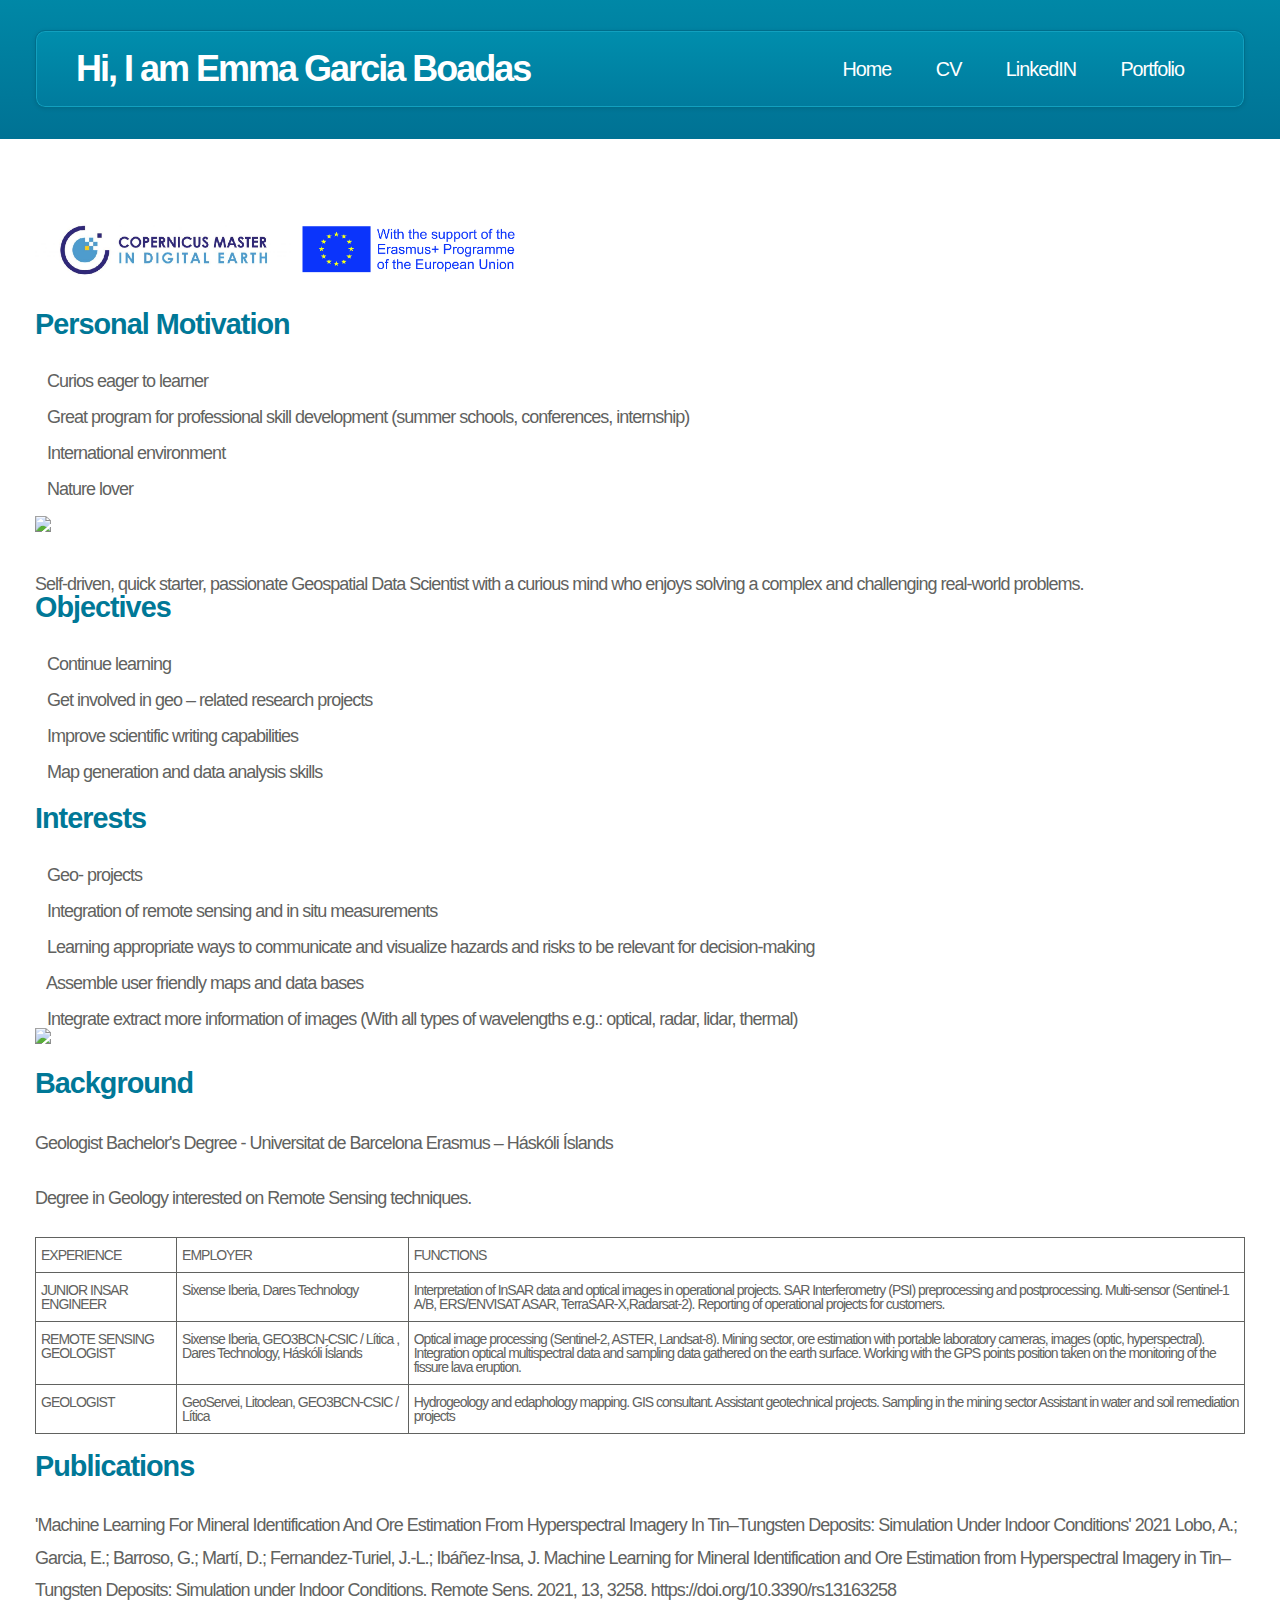
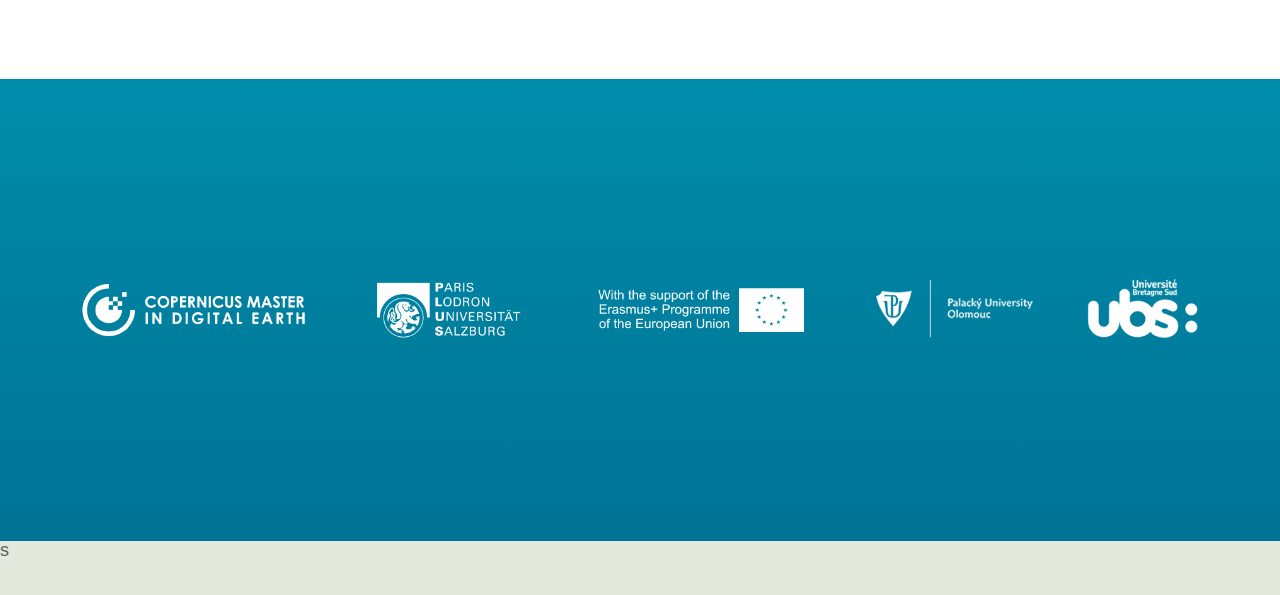
==== index.html @ 5c8aae6b "Added base site" ====
<!DOCTYPE HTML>
<!--
	Minimaxing by HTML5 UP
	html5up.net | @ajlkn
	Free for personal and commercial use under the CCA 3.0 license (html5up.net/license)
-->
<html>
	<head>
		<title>Emma Garcia</title>
		<meta charset="utf-8" />
		<meta name="viewport" content="width=device-width, initial-scale=1, user-scalable=no" />
		<link rel="stylesheet" href="assets/css/main.css" />
	</head>
	<body>
		<div id="page-wrapper">

			<!-- Header -->
				<div id="header-wrapper">
					<div class="container">
						<div class="row">
							<div class="col-12">

								<header id="header">
									<div><h1>Hi, I am   Emma Garcia Boadas</h1></div>
									<nav id="nav">
										<a href="index.html">Home</a>
										<a href="Emma.pdf">CV</a>
										<a href="https://www.linkedin.com/in/egboadas">LinkedIN</a>	
										<a href="CDEmaster.html">Portfolio</a>							
									</nav>
								</header>

							</div>
						</div>
					</div>
				</div>

			<!-- Main -->
				<div id="main">
					<div class="container">
						<div class="row main-row">
							<div class="col-12">
								<div><img src="./images/ErasmusCopernicusLogo.png" height="78"></div>
								<div></div>
								<section>
									<br>
									<h2>Personal Motivation</h2>
									<ul>
										<li>&nbsp;&nbsp; Curios eager to learner</li>
										<br>
										<li>&nbsp;&nbsp; Great program for professional skill development (summer schools, conferences, internship)</li>
										<br>
										<li>&nbsp;&nbsp; International environment</li>
										<br>
										<li>&nbsp;&nbsp; Nature lover</li>
										<br>
										<div><img style="max-width:100%" src="./images/emma.png"></div>
									</ul>


									<div>
										<h5 style="color:#fff">A 
											<span class="typing" style="font-weight: 300; color:#004d40"></span>
											<span class="typed-cursor">|</span>
										</h5>
										<!-- <h5 style="color:#00796b">A <span class="typing" style="font-weight: 300; color:#fff"></span></h5> -->
										<h5>Self-driven, quick starter, passionate Geospatial Data Scientist with a curious mind who enjoys solving a complex and challenging real-world problems.</h5>
									  </div>


									<div></div>
									<h2>Objectives</h2>
									<ul>
										<li>&nbsp;&nbsp; Continue learning </li>
										<br>
										<li>&nbsp;&nbsp; Get involved in geo – related research projects </li>
										<br>
										<li>&nbsp;&nbsp; Improve scientific writing capabilities </li>
										<br>
										<li>&nbsp;&nbsp; Map generation and data analysis skills </li>
									</ul>
									<div></div>
									<h2>Interests</h2>
									<ul>
										<li>&nbsp;&nbsp; Geo- projects </li>
										<br>
										<li>&nbsp;&nbsp; Integration of remote sensing and in situ measurements </li>
										<br>
										<li>&nbsp;&nbsp; Learning appropriate ways to communicate and visualize hazards and risks to be relevant for decision-making </li>
										<br>
										<li>&nbsp;&nbsp; Assemble user friendly maps and data bases </li>
										<br>
										<li>&nbsp;&nbsp; Integrate extract more information of images (With all types of wavelengths e.g.: optical, radar, lidar, thermal) </li>
										<div><img style="max-width:100%" src="./images/background.png"></div>										
									</ul>
									<div></div>
									<h2>Background</h2>
									<p>Geologist Bachelor's Degree - Universitat de Barcelona Erasmus – Háskóli Íslands</p>
									<p>Degree in Geology interested on Remote Sensing techniques.</p>
									<style type="text/css">
										.tg  {border-collapse:collapse;border-spacing:0;}
										.tg td{border-color:black;border-style:solid;border-width:1px;font-family:Arial, sans-serif;font-size:14px;
										  overflow:hidden;padding:10px 5px;word-break:normal;}
										.tg th{border-color:black;border-style:solid;border-width:1px;font-family:Arial, sans-serif;font-size:14px;
										  font-weight:normal;overflow:hidden;padding:10px 5px;word-break:normal;}
										.tg .tg-0pky{border-color:inherit;text-align:left;vertical-align:top}
										</style>
										<table class="tg">
										<thead>
										  <tr>
											<th class="tg-0pky">EXPERIENCE</th>
											<th class="tg-0pky">EMPLOYER </th>
											<th class="tg-0pky">FUNCTIONS </th>																		
										  </tr>
										</thead>
										<tbody>
										  <tr>
											<td class="tg-0pky">JUNIOR INSAR ENGINEER</td>
											<td class="tg-0pky">Sixense Iberia, Dares Technology</td>	
											<td class="tg-0pky">Interpretation of InSAR data and optical images in operational projects. SAR Interferometry (PSI) preprocessing and postprocessing. Multi-sensor (Sentinel-1 A/B, ERS/ENVISAT ASAR, TerraSAR-X,Radarsat-2).
												Reporting of operational projects for customers.</td>						
										  </tr>
										  <tr>
											<td class="tg-0pky">REMOTE SENSING GEOLOGIST</td>
											<td class="tg-0pky">Sixense Iberia, GEO3BCN-CSIC / Lítica , Dares Technology, Háskóli Íslands</td>
											<td class="tg-0pky"> Optical image processing (Sentinel-2, ASTER, Landsat-8).
												Mining sector, ore estimation with portable laboratory cameras, images (optic, hyperspectral).
												Integration optical multispectral data and sampling data gathered on the earth surface.
												Working with the GPS points position taken on the monitoring of the fissure lava eruption.</td>								
										  </tr>
										  <tr>
											<td class="tg-0pky">GEOLOGIST</td>
											<td class="tg-0pky">GeoServei, Litoclean, GEO3BCN-CSIC / Lítica</td>	
											<td class="tg-0pky"> Hydrogeology and edaphology mapping.
												GIS consultant.
												Assistant geotechnical projects.
												Sampling in the mining sector
												Assistant in water and soil remediation projects</td>										
										  </tr>
										</tbody>
										</table>
									<br>
									<h2>Publications</h2>
									<p>'Machine Learning For Mineral Identification And Ore Estimation From Hyperspectral Imagery In Tin–Tungsten Deposits: Simulation Under Indoor Conditions' 2021 Lobo, A.; Garcia, E.; Barroso, G.; Martí, D.; Fernandez-Turiel, J.-L.; Ibáñez-Insa, J. Machine Learning for Mineral Identification and Ore Estimation from Hyperspectral Imagery in Tin–Tungsten Deposits: Simulation under Indoor Conditions. Remote Sens. 2021, 13, 3258. https://doi.org/10.3390/rs13163258</p>
									</ul>
								</section>
							</div>
						</div>
					</div>
				</div>

			<!-- Footer -->
				<div id="footer-wrapper">
					<div class="container">
						<div>
							<img style="max-width:100%" src="./images/E LOGO.png" alt="" data-image-width="1929" data-image-height="469" data-href="https://www.plus.ac.at/" data-target="_blank">
						</div>
					</div>
				</div>

		</div>

		<!-- Scripts -->
			<script src="assets/js/jquery.min.js"></script>
			<script src="assets/js/browser.min.js"></script>
			<script src="assets/js/breakpoints.min.js"></script>
			<script src="assets/js/util.js"></script>
			<script src="assets/js/main.js"></script>
	</body>
</html>s
---- assets/css/main.css ----
@import url("https://fonts.googleapis.com/css?family=Ubuntu+Condensed");

/*
	Minimaxing by HTML5 UP
	html5up.net | @ajlkn
	Free for personal and commercial use under the CCA 3.0 license (html5up.net/license)
*/

html, body, div, span, applet, object,
iframe, h1, h2, h3, h4, h5, h6, p, blockquote,
pre, a, abbr, acronym, address, big, cite,
code, del, dfn, em, img, ins, kbd, q, s, samp,
small, strike, strong, sub, sup, tt, var, b,
u, i, center, dl, dt, dd, ol, ul, li, fieldset,
form, label, legend, table, caption, tbody,
tfoot, thead, tr, th, td, article, aside,
canvas, details, embed, figure, figcaption,
footer, header, hgroup, menu, nav, output, ruby,
section, summary, time, mark, audio, video {
	margin: 0;
	padding: 0;
	border: 0;
	font-size: 100%;
	font: inherit;
	vertical-align: baseline;}

article, aside, details, figcaption, figure,
footer, header, hgroup, menu, nav, section {
	display: block;}

body {
	line-height: 1;
}

ol, ul {
	list-style: none;
}

blockquote, q {
	quotes: none;
}

	blockquote:before, blockquote:after, q:before, q:after {
		content: '';
		content: none;
	}

table {
	border-collapse: collapse;
	border-spacing: 0;
}

body {
	-webkit-text-size-adjust: none;
}

mark {
	background-color: transparent;
	color: inherit;
}

input::-moz-focus-inner {
	border: 0;
	padding: 0;
}

input, select, textarea {
	-moz-appearance: none;
	-webkit-appearance: none;
	-ms-appearance: none;
	appearance: none;
}

/* Basic */

	html {
		box-sizing: border-box;
	}

	*, *:before, *:after {
		box-sizing: inherit;
	}

	@-ms-viewport {
		width: device-width;
	}

	body {
		font-size: 13.5pt;
		font-family: sans-serif;
		background-color: #e3e9dc;
		font-family: Arial,Helvetica Neue,Helvetica,sans-serif;
		color: #616260;
		letter-spacing: -1px;
	}

	h1, h2, h3, h4 {
		color: #007897;
		font-weight: bold;
	}


	h2 {
		font-size: 1.6em;
		letter-spacing: -1px;
		margin-bottom: 1em;
	}

	h3, h4 {
		color: #283121;
		margin-bottom: 0.5em;
	}

	h3 {
		font-size: 1.2em;
		margin-bottom: 0.8em;
	}

	h4 {
		font-size: 1em;
	}

	p, ul {
		margin-bottom: 1.25em;
	}

	p {
		line-height: 1.8em;
	}

	strong {
		color: #474e43;
	}

	img.left {
		float: left;
		margin: 2px 1.25em 0 0;
	}

	img.top {
		margin: 4px 0 2.25em 0;
	}

	ul {
		padding: 0.25em 0 0 0;
	}

	a {
		color: #5d93a2;
		text-decoration: underline;
	}

		a:hover {
			text-decoration: none;
		}

	* > p:last-child {
		margin-bottom: 0 !important;
	}

	section, article {
		margin: 0 0 60px 0;
	}

	section:last-child, article:last-child {
		margin-bottom: 0;
	}

/* Container */

	.container {
		margin: 0 auto;
		max-width: 100%;
		width: 1200px;
	}

		@media screen and (max-width: 1680px) {

			.container {
				width: 1200px;
			}

		}

		@media screen and (max-width: 1280px) {

			.container {
				width: calc(100% - 70px);
			}

		}

		@media screen and (max-width: 980px) {

			.container {
				width: calc(100% - 100px);
			}

		}

		@media screen and (max-width: 736px) {

			.container {
				width: calc(100% - 40px);
			}

		}

/* Row */

	.row {
		display: flex;
		flex-wrap: wrap;
		box-sizing: border-box;
		align-items: stretch;
	}

		.row > * {
			box-sizing: border-box;
		}

		.row.gtr-uniform > * > :last-child {
			margin-bottom: 0;
		}

		.row.aln-left {
			justify-content: flex-start;
		}

		.row.aln-center {
			justify-content: center;
		}

		.row.aln-right {
			justify-content: flex-end;
		}

		.row.aln-top {
			align-items: flex-start;
		}

		.row.aln-middle {
			align-items: center;
		}

		.row.aln-bottom {
			align-items: flex-end;
		}

		.row > .imp {
			order: -1;
		}

		.row > .col-1 {
			width: 8.33333%;
		}

		.row > .off-1 {
			margin-left: 8.33333%;
		}

		.row > .col-2 {
			width: 16.66667%;
		}

		.row > .off-2 {
			margin-left: 16.66667%;
		}

		.row > .col-3 {
			width: 25%;
		}

		.row > .off-3 {
			margin-left: 25%;
		}

		.row > .col-4 {
			width: 33.33333%;
		}

		.row > .off-4 {
			margin-left: 33.33333%;
		}

		.row > .col-5 {
			width: 41.66667%;
		}

		.row > .off-5 {
			margin-left: 41.66667%;
		}

		.row > .col-6 {
			width: 50%;
		}

		.row > .off-6 {
			margin-left: 50%;
		}

		.row > .col-7 {
			width: 58.33333%;
		}

		.row > .off-7 {
			margin-left: 58.33333%;
		}

		.row > .col-8 {
			width: 66.66667%;
		}

		.row > .off-8 {
			margin-left: 66.66667%;
		}

		.row > .col-9 {
			width: 75%;
		}

		.row > .off-9 {
			margin-left: 75%;
		}

		.row > .col-10 {
			width: 83.33333%;
		}

		.row > .off-10 {
			margin-left: 83.33333%;
		}

		.row > .col-11 {
			width: 91.66667%;
		}

		.row > .off-11 {
			margin-left: 91.66667%;
		}

		.row > .col-12 {
			width: 100%;
		}

		.row > .off-12 {
			margin-left: 100%;
		}

		.row.gtr-0 {
			margin-top: 0px;
			margin-left: 0px;
		}

			.row.gtr-0 > * {
				padding: 0px 0 0 0px;
			}

			.row.gtr-0.gtr-uniform {
				margin-top: 0px;
			}

				.row.gtr-0.gtr-uniform > * {
					padding-top: 0px;
				}

		.row.gtr-25 {
			margin-top: -12.5px;
			margin-left: -12.5px;
		}

			.row.gtr-25 > * {
				padding: 12.5px 0 0 12.5px;
			}

			.row.gtr-25.gtr-uniform {
				margin-top: -12.5px;
			}

				.row.gtr-25.gtr-uniform > * {
					padding-top: 12.5px;
				}

		.row.gtr-50 {
			margin-top: -25px;
			margin-left: -25px;
		}

			.row.gtr-50 > * {
				padding: 25px 0 0 25px;
			}

			.row.gtr-50.gtr-uniform {
				margin-top: -25px;
			}

				.row.gtr-50.gtr-uniform > * {
					padding-top: 25px;
				}

		.row {
			margin-top: -50px;
			margin-left: -50px;
		}

			.row > * {
				padding: 50px 0 0 50px;
			}

			.row.gtr-uniform {
				margin-top: -50px;
			}

				.row.gtr-uniform > * {
					padding-top: 50px;
				}

		.row.gtr-150 {
			margin-top: -75px;
			margin-left: -75px;
		}

			.row.gtr-150 > * {
				padding: 75px 0 0 75px;
			}

			.row.gtr-150.gtr-uniform {
				margin-top: -75px;
			}

				.row.gtr-150.gtr-uniform > * {
					padding-top: 75px;
				}

		.row.gtr-200 {
			margin-top: -100px;
			margin-left: -100px;
		}

			.row.gtr-200 > * {
				padding: 100px 0 0 100px;
			}

			.row.gtr-200.gtr-uniform {
				margin-top: -100px;
			}

				.row.gtr-200.gtr-uniform > * {
					padding-top: 100px;
				}

		@media screen and (max-width: 1680px) {

			.row {
				display: flex;
				flex-wrap: wrap;
				box-sizing: border-box;
				align-items: stretch;
			}

				.row > * {
					box-sizing: border-box;
				}

				.row.gtr-uniform > * > :last-child {
					margin-bottom: 0;
				}

				.row.aln-left {
					justify-content: flex-start;
				}

				.row.aln-center {
					justify-content: center;
				}

				.row.aln-right {
					justify-content: flex-end;
				}

				.row.aln-top {
					align-items: flex-start;
				}

				.row.aln-middle {
					align-items: center;
				}

				.row.aln-bottom {
					align-items: flex-end;
				}

				.row > .imp-xlarge {
					order: -1;
				}

				.row > .col-1-xlarge {
					width: 8.33333%;
				}

				.row > .off-1-xlarge {
					margin-left: 8.33333%;
				}

				.row > .col-2-xlarge {
					width: 16.66667%;
				}

				.row > .off-2-xlarge {
					margin-left: 16.66667%;
				}

				.row > .col-3-xlarge {
					width: 25%;
				}

				.row > .off-3-xlarge {
					margin-left: 25%;
				}

				.row > .col-4-xlarge {
					width: 33.33333%;
				}

				.row > .off-4-xlarge {
					margin-left: 33.33333%;
				}

				.row > .col-5-xlarge {
					width: 41.66667%;
				}

				.row > .off-5-xlarge {
					margin-left: 41.66667%;
				}

				.row > .col-6-xlarge {
					width: 50%;
				}

				.row > .off-6-xlarge {
					margin-left: 50%;
				}

				.row > .col-7-xlarge {
					width: 58.33333%;
				}

				.row > .off-7-xlarge {
					margin-left: 58.33333%;
				}

				.row > .col-8-xlarge {
					width: 66.66667%;
				}

				.row > .off-8-xlarge {
					margin-left: 66.66667%;
				}

				.row > .col-9-xlarge {
					width: 75%;
				}

				.row > .off-9-xlarge {
					margin-left: 75%;
				}

				.row > .col-10-xlarge {
					width: 83.33333%;
				}

				.row > .off-10-xlarge {
					margin-left: 83.33333%;
				}

				.row > .col-11-xlarge {
					width: 91.66667%;
				}

				.row > .off-11-xlarge {
					margin-left: 91.66667%;
				}

				.row > .col-12-xlarge {
					width: 100%;
				}

				.row > .off-12-xlarge {
					margin-left: 100%;
				}

				.row.gtr-0 {
					margin-top: 0px;
					margin-left: 0px;
				}

					.row.gtr-0 > * {
						padding: 0px 0 0 0px;
					}

					.row.gtr-0.gtr-uniform {
						margin-top: 0px;
					}

						.row.gtr-0.gtr-uniform > * {
							padding-top: 0px;
						}

				.row.gtr-25 {
					margin-top: -12.5px;
					margin-left: -12.5px;
				}

					.row.gtr-25 > * {
						padding: 12.5px 0 0 12.5px;
					}

					.row.gtr-25.gtr-uniform {
						margin-top: -12.5px;
					}

						.row.gtr-25.gtr-uniform > * {
							padding-top: 12.5px;
						}

				.row.gtr-50 {
					margin-top: -25px;
					margin-left: -25px;
				}

					.row.gtr-50 > * {
						padding: 25px 0 0 25px;
					}

					.row.gtr-50.gtr-uniform {
						margin-top: -25px;
					}

						.row.gtr-50.gtr-uniform > * {
							padding-top: 25px;
						}

				.row {
					margin-top: -50px;
					margin-left: -50px;
				}

					.row > * {
						padding: 50px 0 0 50px;
					}

					.row.gtr-uniform {
						margin-top: -50px;
					}

						.row.gtr-uniform > * {
							padding-top: 50px;
						}

				.row.gtr-150 {
					margin-top: -75px;
					margin-left: -75px;
				}

					.row.gtr-150 > * {
						padding: 75px 0 0 75px;
					}

					.row.gtr-150.gtr-uniform {
						margin-top: -75px;
					}

						.row.gtr-150.gtr-uniform > * {
							padding-top: 75px;
						}

				.row.gtr-200 {
					margin-top: -100px;
					margin-left: -100px;
				}

					.row.gtr-200 > * {
						padding: 100px 0 0 100px;
					}

					.row.gtr-200.gtr-uniform {
						margin-top: -100px;
					}

						.row.gtr-200.gtr-uniform > * {
							padding-top: 100px;
						}

		}

		@media screen and (max-width: 1280px) {

			.row {
				display: flex;
				flex-wrap: wrap;
				box-sizing: border-box;
				align-items: stretch;
			}

				.row > * {
					box-sizing: border-box;
				}

				.row.gtr-uniform > * > :last-child {
					margin-bottom: 0;
				}

				.row.aln-left {
					justify-content: flex-start;
				}

				.row.aln-center {
					justify-content: center;
				}

				.row.aln-right {
					justify-content: flex-end;
				}

				.row.aln-top {
					align-items: flex-start;
				}

				.row.aln-middle {
					align-items: center;
				}

				.row.aln-bottom {
					align-items: flex-end;
				}

				.row > .imp-large {
					order: -1;
				}

				.row > .col-1-large {
					width: 8.33333%;
				}

				.row > .off-1-large {
					margin-left: 8.33333%;
				}

				.row > .col-2-large {
					width: 16.66667%;
				}

				.row > .off-2-large {
					margin-left: 16.66667%;
				}

				.row > .col-3-large {
					width: 25%;
				}

				.row > .off-3-large {
					margin-left: 25%;
				}

				.row > .col-4-large {
					width: 33.33333%;
				}

				.row > .off-4-large {
					margin-left: 33.33333%;
				}

				.row > .col-5-large {
					width: 41.66667%;
				}

				.row > .off-5-large {
					margin-left: 41.66667%;
				}

				.row > .col-6-large {
					width: 50%;
				}

				.row > .off-6-large {
					margin-left: 50%;
				}

				.row > .col-7-large {
					width: 58.33333%;
				}

				.row > .off-7-large {
					margin-left: 58.33333%;
				}

				.row > .col-8-large {
					width: 66.66667%;
				}

				.row > .off-8-large {
					margin-left: 66.66667%;
				}

				.row > .col-9-large {
					width: 75%;
				}

				.row > .off-9-large {
					margin-left: 75%;
				}

				.row > .col-10-large {
					width: 83.33333%;
				}

				.row > .off-10-large {
					margin-left: 83.33333%;
				}

				.row > .col-11-large {
					width: 91.66667%;
				}

				.row > .off-11-large {
					margin-left: 91.66667%;
				}

				.row > .col-12-large {
					width: 100%;
				}

				.row > .off-12-large {
					margin-left: 100%;
				}

				.row.gtr-0 {
					margin-top: 0px;
					margin-left: 0px;
				}

					.row.gtr-0 > * {
						padding: 0px 0 0 0px;
					}

					.row.gtr-0.gtr-uniform {
						margin-top: 0px;
					}

						.row.gtr-0.gtr-uniform > * {
							padding-top: 0px;
						}

				.row.gtr-25 {
					margin-top: -8.75px;
					margin-left: -8.75px;
				}

					.row.gtr-25 > * {
						padding: 8.75px 0 0 8.75px;
					}

					.row.gtr-25.gtr-uniform {
						margin-top: -8.75px;
					}

						.row.gtr-25.gtr-uniform > * {
							padding-top: 8.75px;
						}

				.row.gtr-50 {
					margin-top: -17.5px;
					margin-left: -17.5px;
				}

					.row.gtr-50 > * {
						padding: 17.5px 0 0 17.5px;
					}

					.row.gtr-50.gtr-uniform {
						margin-top: -17.5px;
					}

						.row.gtr-50.gtr-uniform > * {
							padding-top: 17.5px;
						}

				.row {
					margin-top: -35px;
					margin-left: -35px;
				}

					.row > * {
						padding: 35px 0 0 35px;
					}

					.row.gtr-uniform {
						margin-top: -35px;
					}

						.row.gtr-uniform > * {
							padding-top: 35px;
						}

				.row.gtr-150 {
					margin-top: -52.5px;
					margin-left: -52.5px;
				}

					.row.gtr-150 > * {
						padding: 52.5px 0 0 52.5px;
					}

					.row.gtr-150.gtr-uniform {
						margin-top: -52.5px;
					}

						.row.gtr-150.gtr-uniform > * {
							padding-top: 52.5px;
						}

				.row.gtr-200 {
					margin-top: -70px;
					margin-left: -70px;
				}

					.row.gtr-200 > * {
						padding: 70px 0 0 70px;
					}

					.row.gtr-200.gtr-uniform {
						margin-top: -70px;
					}

						.row.gtr-200.gtr-uniform > * {
							padding-top: 70px;
						}

		}

		@media screen and (max-width: 980px) {

			.row {
				display: flex;
				flex-wrap: wrap;
				box-sizing: border-box;
				align-items: stretch;
			}

				.row > * {
					box-sizing: border-box;
				}

				.row.gtr-uniform > * > :last-child {
					margin-bottom: 0;
				}

				.row.aln-left {
					justify-content: flex-start;
				}

				.row.aln-center {
					justify-content: center;
				}

				.row.aln-right {
					justify-content: flex-end;
				}

				.row.aln-top {
					align-items: flex-start;
				}

				.row.aln-middle {
					align-items: center;
				}

				.row.aln-bottom {
					align-items: flex-end;
				}

				.row > .imp-medium {
					order: -1;
				}

				.row > .col-1-medium {
					width: 8.33333%;
				}

				.row > .off-1-medium {
					margin-left: 8.33333%;
				}

				.row > .col-2-medium {
					width: 16.66667%;
				}

				.row > .off-2-medium {
					margin-left: 16.66667%;
				}

				.row > .col-3-medium {
					width: 25%;
				}

				.row > .off-3-medium {
					margin-left: 25%;
				}

				.row > .col-4-medium {
					width: 33.33333%;
				}

				.row > .off-4-medium {
					margin-left: 33.33333%;
				}

				.row > .col-5-medium {
					width: 41.66667%;
				}

				.row > .off-5-medium {
					margin-left: 41.66667%;
				}

				.row > .col-6-medium {
					width: 50%;
				}

				.row > .off-6-medium {
					margin-left: 50%;
				}

				.row > .col-7-medium {
					width: 58.33333%;
				}

				.row > .off-7-medium {
					margin-left: 58.33333%;
				}

				.row > .col-8-medium {
					width: 66.66667%;
				}

				.row > .off-8-medium {
					margin-left: 66.66667%;
				}

				.row > .col-9-medium {
					width: 75%;
				}

				.row > .off-9-medium {
					margin-left: 75%;
				}

				.row > .col-10-medium {
					width: 83.33333%;
				}

				.row > .off-10-medium {
					margin-left: 83.33333%;
				}

				.row > .col-11-medium {
					width: 91.66667%;
				}

				.row > .off-11-medium {
					margin-left: 91.66667%;
				}

				.row > .col-12-medium {
					width: 100%;
				}

				.row > .off-12-medium {
					margin-left: 100%;
				}

				.row.gtr-0 {
					margin-top: 0px;
					margin-left: 0px;
				}

					.row.gtr-0 > * {
						padding: 0px 0 0 0px;
					}

					.row.gtr-0.gtr-uniform {
						margin-top: 0px;
					}

						.row.gtr-0.gtr-uniform > * {
							padding-top: 0px;
						}

				.row.gtr-25 {
					margin-top: -12.5px;
					margin-left: -12.5px;
				}

					.row.gtr-25 > * {
						padding: 12.5px 0 0 12.5px;
					}

					.row.gtr-25.gtr-uniform {
						margin-top: -12.5px;
					}

						.row.gtr-25.gtr-uniform > * {
							padding-top: 12.5px;
						}

				.row.gtr-50 {
					margin-top: -25px;
					margin-left: -25px;
				}

					.row.gtr-50 > * {
						padding: 25px 0 0 25px;
					}

					.row.gtr-50.gtr-uniform {
						margin-top: -25px;
					}

						.row.gtr-50.gtr-uniform > * {
							padding-top: 25px;
						}

				.row {
					margin-top: -50px;
					margin-left: -50px;
				}

					.row > * {
						padding: 50px 0 0 50px;
					}

					.row.gtr-uniform {
						margin-top: -50px;
					}

						.row.gtr-uniform > * {
							padding-top: 50px;
						}

				.row.gtr-150 {
					margin-top: -75px;
					margin-left: -75px;
				}

					.row.gtr-150 > * {
						padding: 75px 0 0 75px;
					}

					.row.gtr-150.gtr-uniform {
						margin-top: -75px;
					}

						.row.gtr-150.gtr-uniform > * {
							padding-top: 75px;
						}

				.row.gtr-200 {
					margin-top: -100px;
					margin-left: -100px;
				}

					.row.gtr-200 > * {
						padding: 100px 0 0 100px;
					}

					.row.gtr-200.gtr-uniform {
						margin-top: -100px;
					}

						.row.gtr-200.gtr-uniform > * {
							padding-top: 100px;
						}

		}

		@media screen and (max-width: 736px) {

			.row {
				display: flex;
				flex-wrap: wrap;
				box-sizing: border-box;
				align-items: stretch;
			}

				.row > * {
					box-sizing: border-box;
				}

				.row.gtr-uniform > * > :last-child {
					margin-bottom: 0;
				}

				.row.aln-left {
					justify-content: flex-start;
				}

				.row.aln-center {
					justify-content: center;
				}

				.row.aln-right {
					justify-content: flex-end;
				}

				.row.aln-top {
					align-items: flex-start;
				}

				.row.aln-middle {
					align-items: center;
				}

				.row.aln-bottom {
					align-items: flex-end;
				}

				.row > .imp-small {
					order: -1;
				}

				.row > .col-1-small {
					width: 8.33333%;
				}

				.row > .off-1-small {
					margin-left: 8.33333%;
				}

				.row > .col-2-small {
					width: 16.66667%;
				}

				.row > .off-2-small {
					margin-left: 16.66667%;
				}

				.row > .col-3-small {
					width: 25%;
				}

				.row > .off-3-small {
					margin-left: 25%;
				}

				.row > .col-4-small {
					width: 33.33333%;
				}

				.row > .off-4-small {
					margin-left: 33.33333%;
				}

				.row > .col-5-small {
					width: 41.66667%;
				}

				.row > .off-5-small {
					margin-left: 41.66667%;
				}

				.row > .col-6-small {
					width: 50%;
				}

				.row > .off-6-small {
					margin-left: 50%;
				}

				.row > .col-7-small {
					width: 58.33333%;
				}

				.row > .off-7-small {
					margin-left: 58.33333%;
				}

				.row > .col-8-small {
					width: 66.66667%;
				}

				.row > .off-8-small {
					margin-left: 66.66667%;
				}

				.row > .col-9-small {
					width: 75%;
				}

				.row > .off-9-small {
					margin-left: 75%;
				}

				.row > .col-10-small {
					width: 83.33333%;
				}

				.row > .off-10-small {
					margin-left: 83.33333%;
				}

				.row > .col-11-small {
					width: 91.66667%;
				}

				.row > .off-11-small {
					margin-left: 91.66667%;
				}

				.row > .col-12-small {
					width: 100%;
				}

				.row > .off-12-small {
					margin-left: 100%;
				}

				.row.gtr-0 {
					margin-top: 0px;
					margin-left: 0px;
				}

					.row.gtr-0 > * {
						padding: 0px 0 0 0px;
					}

					.row.gtr-0.gtr-uniform {
						margin-top: 0px;
					}

						.row.gtr-0.gtr-uniform > * {
							padding-top: 0px;
						}

				.row.gtr-25 {
					margin-top: -5px;
					margin-left: -5px;
				}

					.row.gtr-25 > * {
						padding: 5px 0 0 5px;
					}

					.row.gtr-25.gtr-uniform {
						margin-top: -5px;
					}

						.row.gtr-25.gtr-uniform > * {
							padding-top: 5px;
						}

				.row.gtr-50 {
					margin-top: -10px;
					margin-left: -10px;
				}

					.row.gtr-50 > * {
						padding: 10px 0 0 10px;
					}

					.row.gtr-50.gtr-uniform {
						margin-top: -10px;
					}

						.row.gtr-50.gtr-uniform > * {
							padding-top: 10px;
						}

				.row {
					margin-top: -20px;
					margin-left: -20px;
				}

					.row > * {
						padding: 20px 0 0 20px;
					}

					.row.gtr-uniform {
						margin-top: -20px;
					}

						.row.gtr-uniform > * {
							padding-top: 20px;
						}

				.row.gtr-150 {
					margin-top: -30px;
					margin-left: -30px;
				}

					.row.gtr-150 > * {
						padding: 30px 0 0 30px;
					}

					.row.gtr-150.gtr-uniform {
						margin-top: -30px;
					}

						.row.gtr-150.gtr-uniform > * {
							padding-top: 30px;
						}

				.row.gtr-200 {
					margin-top: -40px;
					margin-left: -40px;
				}

					.row.gtr-200 > * {
						padding: 40px 0 0 40px;
					}

					.row.gtr-200.gtr-uniform {
						margin-top: -40px;
					}

						.row.gtr-200.gtr-uniform > * {
							padding-top: 40px;
						}

		}

/* Reusable */

	article.blog-post {
		position: relative;
	}

		article.blog-post .comments {
			position: absolute;
			top: 0;
			right: 0;
			height: 32px;
			line-height: 24px;
			padding-left: 40px;
			background: url("images/icon-bubble.png") no-repeat;
		}

		article.blog-post .blog-post-image {
			width: 100%;
		}

	ul.small-image-list li {
		overflow: hidden;
		margin-bottom: 1.5em;
	}

		ul.small-image-list li img {
			width: 78px;
		}

	ul.big-image-list li {
		overflow: hidden;
		margin-bottom: 2em;
	}

		ul.big-image-list li img {
			width: 178px;
		}

	ul.link-list li {
		border-top: solid 1px #ced0b7;
		padding: 0.75em 0 0 0;
		margin: 0.75em 0 0 0;
	}

		ul.link-list li:first-child {
			padding-top: 0;
			margin-top: 0;
			border-top: 0;
		}

	.button {
		background-image: -moz-linear-gradient(top, #008dad, #007b9d);
		background-image: -webkit-linear-gradient(top, #008dad, #007b9d);
		background-image: -ms-linear-gradient(top, #008dad, #007b9d);
		background-image: linear-gradient(top, #008dad, #007b9d);
		display: inline-block;
		padding: 15px 25px 15px 25px;
		background-color: #007b9d;
		border-radius: 10px;
		text-decoration: none;
		color: #fff;
		font-size: 1.2em;
		letter-spacing: -1px;
		border: solid 1px #006e8b;
		box-shadow: inset 0px 0px 0px 1px #18a8c8;
	}

		.button:hover {
			background-image: -moz-linear-gradient(top, #1b9fbe, #118eb1);
			background-image: -webkit-linear-gradient(top, #1b9fbe, #118eb1);
			background-image: -ms-linear-gradient(top, #1b9fbe, #118eb1);
			background-image: linear-gradient(top, #1b9fbe, #118eb1);
			background-color: #118eb1;
			box-shadow: inset 0px 0px 0px 1px #3ecceb;
		}

/* Header */

	#header-wrapper {
		background-image: -moz-linear-gradient(top, #008dab, #007294);
		background-image: -webkit-linear-gradient(top, #008dab, #007294);
		background-image: -ms-linear-gradient(top, #008dab, #007294);
		background-image: linear-gradient(top, #008dab, #007294);
		background-color: #007294;
	}

	#header {
		background-image: -moz-linear-gradient(top, #008ead, #007b9d);
		background-image: -webkit-linear-gradient(top, #008ead, #007b9d);
		background-image: -ms-linear-gradient(top, #008ead, #007b9d);
		background-image: linear-gradient(top, #008ead, #007b9d);
		-moz-box-sizing: content-box;
		-webkit-box-sizing: content-box;
		-ms-box-sizing: content-box;
		box-sizing: content-box;
		position: relative;
		margin: 2.5% 0 2.5% 0;
		padding: 0 40px 0 40px;
		border-radius: 10px;
		border: solid 1px #006e8b;
		box-shadow: inset 0px 0px 0px 1px #12a0bf, 0px 1px 4px 0px rgba(0, 0, 0, 0.1);
		background-color: #007b9d;
		height: 86px;
	}

		#header h1 {
			position: absolute;
			left: 40px;
			top: 0;
			color: #fff;
			font-size: 2.4em;
			letter-spacing: -2px;
			line-height: 86px;
		}

			#header h1 a {
				color: #fff;
				text-decoration: none;
			}

		#header nav {
			position: absolute;
			right: 40px;
			top: 1px;
			line-height: 84px;
			font-size: 1.3em;
			letter-spacing: -1px;
		}

			#header nav a {
				display: inline-block;
				text-decoration: none;
				color: #fff;
				padding: 0 25px 0 25px;
				outline: 0;
			}

				#header nav a.current-page-item {
					background-image: -moz-linear-gradient(top, #007b99, #007897);
					background-image: -webkit-linear-gradient(top, #007b99, #007897);
					background-image: -ms-linear-gradient(top, #007b99, #007897);
					background-image: linear-gradient(top, #007b99, #007897);
					background-color: #007897;
					box-shadow: inset 0px 1px 5px 1px rgba(0, 0, 0, 0.1), 0px 0px 5px 1px rgba(255, 255, 255, 0.1);
				}

				#header nav a:hover {
					background-image: -moz-linear-gradient(top, #0782a0, #077d9b);
					background-image: -webkit-linear-gradient(top, #0782a0, #077d9b);
					background-image: -ms-linear-gradient(top, #0782a0, #077d9b);
					background-image: linear-gradient(top, #0782a0, #077d9b);
					background-color: #0882a1;
					box-shadow: inset 0px 1px 5px 1px rgba(0, 0, 0, 0.05), 0px 0px 5px 1px rgba(255, 255, 255, 0.05);
				}

/* Banner */

	#banner-wrapper {
		background: #c8d2bc url(images/bg1.png);
		padding: 2em 0;
	}

	#banner {
		position: relative;
		width: 100%;
		padding: 6em 0;
		border-radius: 10px;
		background-image: url(images/banner.jpg);
		background-size: cover;
		text-align: center;
		box-shadow: inset 0 0 0 20px #fff;
	}

		#banner h2 {
			font-size: 3.3em;
			color: #fff;
			text-align: center;
			letter-spacing: -2px;
			margin: 0;
		}

		#banner span {
			display: block;
			left: 0;
			margin: 0.5em 0 0 0;
			font-size: 1.6em;
			color: #fff;
			letter-spacing: -1px;
			opacity: 0.8;
		}

/* Main */

	#main {
		background: #fff;
		padding: 4em 0;
	}

/* Footer */

	#footer-wrapper {
		background-image: -moz-linear-gradient(top, #008dab, #007294);
		background-image: -webkit-linear-gradient(top, #008dab, #007294);
		background-image: -ms-linear-gradient(top, #008dab, #007294);
		background-image: linear-gradient(top, #008dab, #007294);
		background-color: #007294;
		padding: 4em 0;
	}

/* Copyright */

	#copyright {
		text-align: center;
		color: #A6A88F;
		border-top: solid 1px #ced0b7;
		padding: 3em 0 0 0;
		margin: 3em 0 0 0;
	}

		#copyright a {
			color: #ffffff;
		}

/* Large */

	@media screen and (max-width: 1280px) {

		/* Reusable */

			ul.small-image-list img {
				width: 50px;
			}

			ul.big-image-list img {
				width: 75px;
			}

		/* Header */

			#header {
				height: 76px;
			}

				#header h1 {
					font-size: 2em;
					line-height: 76px;
				}

				#header nav {
					line-height: 74px;
					font-size: 1.1em;
				}

					#header nav a {
						padding: 0 20px 0 20px;
					}

		/* Banner */

			#banner {
				width: 100%;
				padding: 5em 0;
			}

				#banner h2 {
					font-size: 3em;
				}

				#banner span {
					font-size: 1.4em;
				}

		/* Footer */

			#footer-wrapper {
				background-image: -moz-linear-gradient(top, #008dab, #007294);
				background-image: -webkit-linear-gradient(top, #008dab, #007294);
				background-image: -ms-linear-gradient(top, #008dab, #007294);
				background-image: linear-gradient(top, #008dab, #007294);
				background-color: #007294;
				padding: 4em 0;
			}

		/* Copyright */

			#copyright {
				padding: 3em 0 0 0;
				margin: 4em 0 0 0;
			}

	}

/* Small */

	#navPanel, #titleBar {
		display: none;
	}

	@media screen and (max-width: 980px) {

		/* Basic */

			html, body {
				overflow-x: hidden;
			}

		/* Page Wrapper */

			#page-wrapper {
				padding-top: 44px;
			}

		/* Header */

			#header-wrapper {
				background-image: -moz-linear-gradient(top, #008dab, #007294);
				background-image: -webkit-linear-gradient(top, #008dab, #007294);
				background-image: -ms-linear-gradient(top, #008dab, #007294);
				background-image: linear-gradient(top, #008dab, #007294);
				background-color: #007294;
			}

			#header {
				display: none;
			}

			#banner {
				padding: 6em 0;
			}

				#banner h2 {
					font-size: 2.5em;
				}

		/* Nav */

			#page-wrapper {
				-moz-backface-visibility: hidden;
				-webkit-backface-visibility: hidden;
				-ms-backface-visibility: hidden;
				backface-visibility: hidden;
				-moz-transition: -moz-transform 0.5s ease;
				-webkit-transition: -webkit-transform 0.5s ease;
				-ms-transition: -ms-transform 0.5s ease;
				transition: transform 0.5s ease;
				padding-bottom: 1px;
			}

			#titleBar {
				background-image: -moz-linear-gradient(top, #008dab, #007294);
				background-image: -webkit-linear-gradient(top, #008dab, #007294);
				background-image: -ms-linear-gradient(top, #008dab, #007294);
				background-image: linear-gradient(top, #008dab, #007294);
				-moz-backface-visibility: hidden;
				-webkit-backface-visibility: hidden;
				-ms-backface-visibility: hidden;
				backface-visibility: hidden;
				-moz-transition: -moz-transform 0.5s ease;
				-webkit-transition: -webkit-transform 0.5s ease;
				-ms-transition: -ms-transform 0.5s ease;
				transition: transform 0.5s ease;
				display: block;
				height: 44px;
				left: 0;
				position: fixed;
				top: 0;
				width: 100%;
				z-index: 10001;
				text-align: center;
				color: #fff;
				font-size: 1.25em;
				background-color: #007294;
			}

				#titleBar .title {
					line-height: 44px;
				}

				#titleBar .toggle {
					position: absolute;
					top: 0;
					left: 0;
					width: 80px;
					height: 60px;
				}

					#titleBar .toggle:after {
						content: '';
						position: absolute;
						left: 4px;
						top: 4px;
						color: #fff;
						text-align: center;
						line-height: 31px;
						font-size: 0.8em;
						width: 50px;
						height: 35px;
						border-radius: 5px;
						box-shadow: inset 0px 0px 0px 1px rgba(0, 0, 0, 0.25), inset 0px 1px 2px 0px rgba(0, 0, 0, 0.5), inset 0px 6px 13px 0px rgba(255, 255, 255, 0.2), 0px 2px 2px 0px rgba(255, 255, 255, 0.1);
					}

					#titleBar .toggle:before {
						content: '';
						position: absolute;
						width: 20px;
						height: 30px;
						background: url("images/mobileUI-site-nav-opener-bg.svg");
						top: 16px;
						left: 19px;
					}

					#titleBar .toggle:active:after {
						background: rgba(0, 0, 0, 0.2);
					}

			#navPanel {
				-moz-backface-visibility: hidden;
				-webkit-backface-visibility: hidden;
				-ms-backface-visibility: hidden;
				backface-visibility: hidden;
				-moz-transform: translateX(-275px);
				-webkit-transform: translateX(-275px);
				-ms-transform: translateX(-275px);
				transform: translateX(-275px);
				-moz-transition: -moz-transform 0.5s ease;
				-webkit-transition: -webkit-transform 0.5s ease;
				-ms-transition: -ms-transform 0.5s ease;
				transition: transform 0.5s ease;
				display: block;
				height: 100%;
				left: 0;
				overflow-y: auto;
				position: fixed;
				top: 0;
				width: 275px;
				z-index: 10002;
				background: #00536F;
				color: #fff;
				box-shadow: inset -10px 0px 40px 0px rgba(0, 0, 0, 0.5);
			}

				#navPanel .link {
					display: block;
					color: #fff;
					border-top: solid 1px rgba(255, 255, 255, 0.1);
					border-bottom: solid 1px rgba(0, 0, 0, 0.2);
					height: 55px;
					line-height: 55px;
					padding: 0 15px 0 15px;
					text-decoration: none;
				}

					#navPanel .link:first-child {
						border-top: 0;
					}

					#navPanel .link:last-child {
						border-bottom: 0;
					}

			body.navPanel-visible #page-wrapper {
				-moz-transform: translateX(275px);
				-webkit-transform: translateX(275px);
				-ms-transform: translateX(275px);
				transform: translateX(275px);
			}

			body.navPanel-visible #titleBar {
				-moz-transform: translateX(275px);
				-webkit-transform: translateX(275px);
				-ms-transform: translateX(275px);
				transform: translateX(275px);
			}

			body.navPanel-visible #navPanel {
				-moz-transform: translateX(0);
				-webkit-transform: translateX(0);
				-ms-transform: translateX(0);
				transform: translateX(0);
			}

	}

/* Small */

	@media screen and (max-width: 736px) {

		/* Basic */

			body {
				font-size: 13pt;
			}

			h2 {
				font-size: 1.4em;
			}

			h3 {
				font-size: 1.2em;
			}

			h4 {
				font-size: 1em;
			}

		/* Reusable */

			ul.small-image-list li img {
				width: 100px;
			}

			ul.big-image-list li img {
				width: 100px;
			}

			ul.link-list {
				margin: 0 0 1em 0;
			}

			article.blog-post .comments {
				display: block;
				position: relative;
				top: -0.5em;
				margin: 0 0 0.5em 0;
			}

			.button {
				font-size: 1em;
			}

			.blog-post-image {
				width: 100%;
			}

		/* Banner */

			#banner-wrapper {				
				padding: 20px 0;
			}

			#banner {
				box-shadow: inset 0 0 0 10px #fff;
				padding: 4em 1em;
			}

				#banner h2 {
					font-size: 2em;
					letter-spacing: -2px;
					line-height: 1.25em;
				}

				#banner span {
					font-size: 1.25em;
					letter-spacing: -1px;
					line-height: 1.25em;
				}

		/* Main */

			#main {
				padding: 40px 0;
			}

		/* Footer */

			#footer-wrapper {
				padding: 40px 0;
				background-image: -moz-linear-gradient(top, #008dab, #007294);
				background-image: -webkit-linear-gradient(top, #008dab, #007294);
				background-image: -ms-linear-gradient(top, #008dab, #007294);
				background-image: linear-gradient(top, #008dab, #007294);
				background-color: #007294;
			}

		/* Copyright */

			#copyright {
				text-align: center;
				color: #A6A88F;
				padding: 30px 0 0 0;
				font-size: 0.8em;
				line-height: 1.5em;
			}

				#copyright a {
					color: #A6A88F;
				}

	}
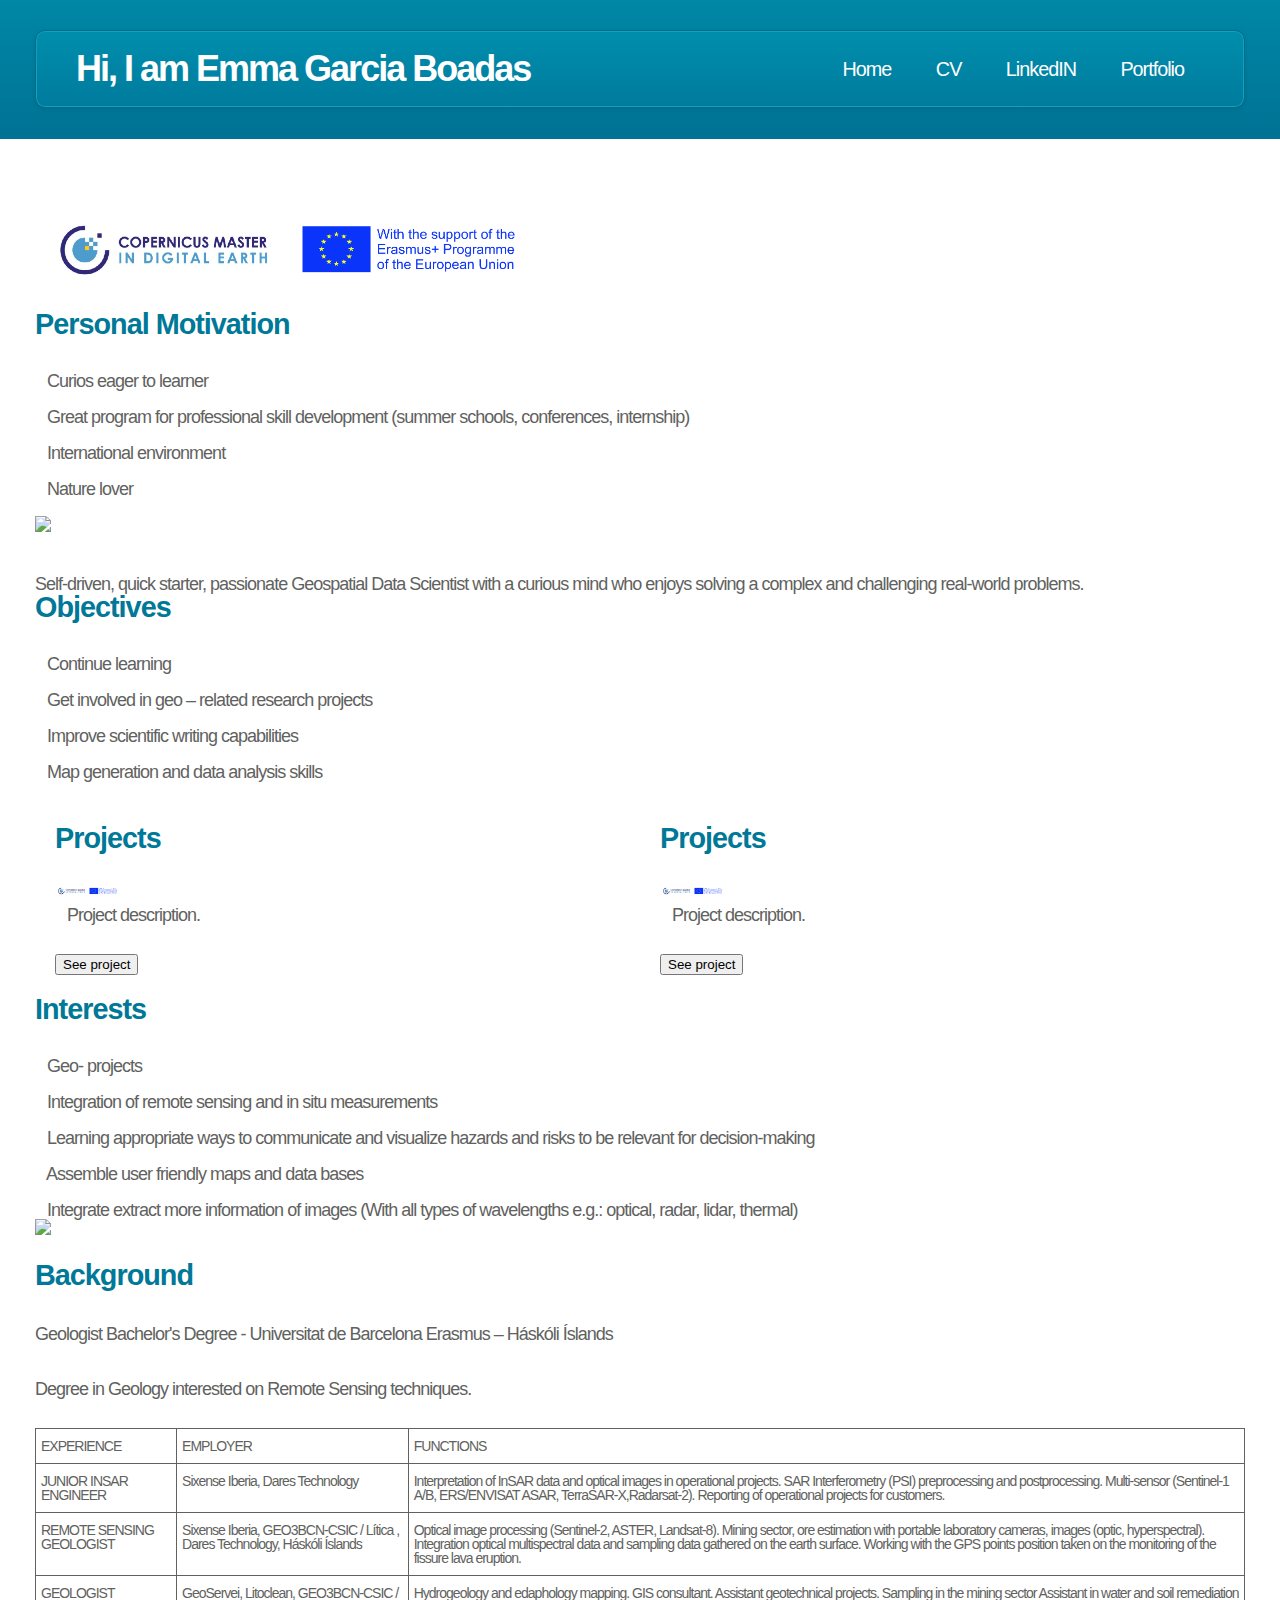
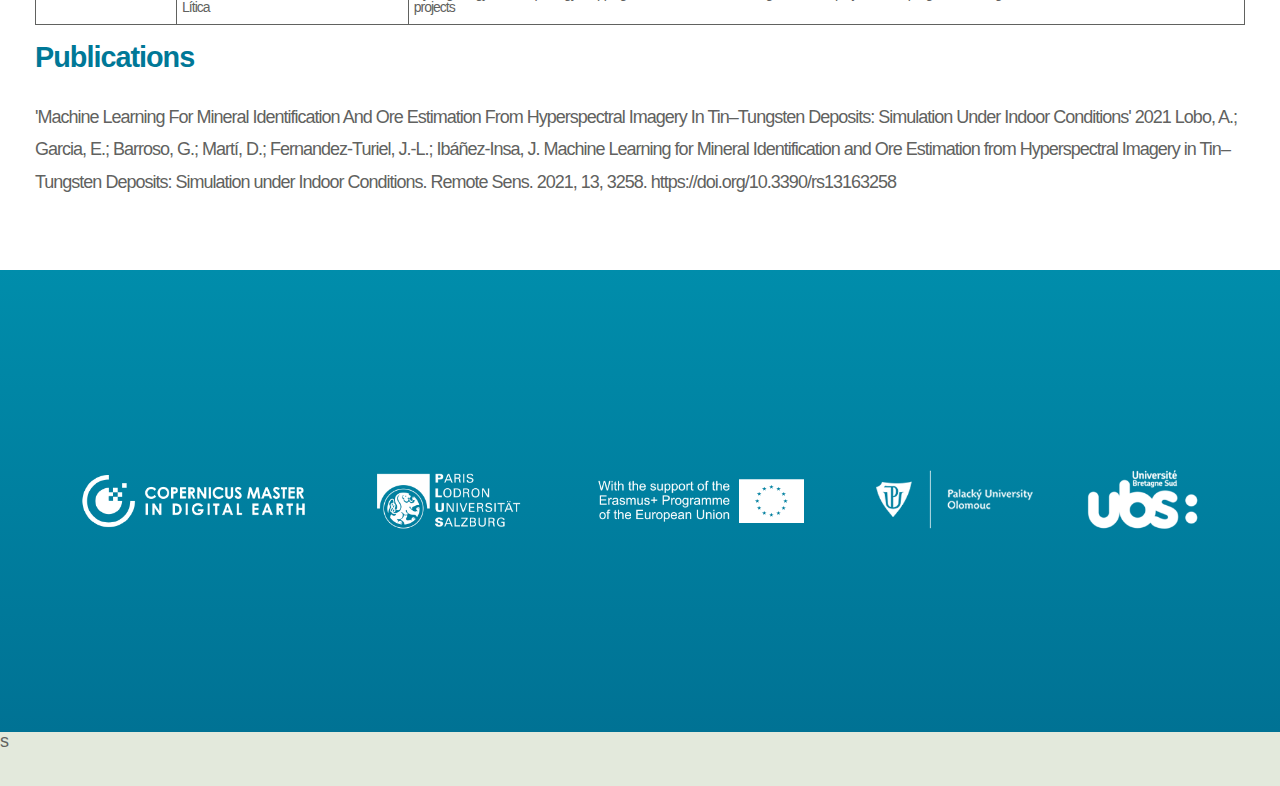
==== commit 7498c175: "Added containers" ====
--- a/index.html
+++ b/index.html
@@ -80,6 +80,22 @@
 										<li>&nbsp;&nbsp; Map generation and data analysis skills </li>
 									</ul>
 									<div></div>
+
+									<div class "SideBySideContainer">
+										<div class="SideBySideChild"> 
+											<h2>Projects</h2>
+											<div><img src="./images/ErasmusCopernicusLogo.png" height="10"></div>
+											<p>&nbsp;&nbsp; Project description.</p>
+											<button type="button">See project</button>
+										</div>
+										<div class="SideBySideChild"> 
+											<h2>Projects</h2>
+											<div><img src="./images/ErasmusCopernicusLogo.png" height="10"></div>
+											<p>&nbsp;&nbsp; Project description.</p>
+											<button type="button">See project</button>
+										</div>
+									</div>
+
 									<h2>Interests</h2>
 									<ul>
 										<li>&nbsp;&nbsp; Geo- projects </li>
--- a/assets/css/main.css
+++ b/assets/css/main.css
@@ -16,17 +16,21 @@
 tfoot, thead, tr, th, td, article, aside,
 canvas, details, embed, figure, figcaption,
 footer, header, hgroup, menu, nav, output, ruby,
-section, summary, time, mark, audio, video {
+section, summary, time, mark, audio, video
+{
 	margin: 0;
 	padding: 0;
 	border: 0;
 	font-size: 100%;
 	font: inherit;
-	vertical-align: baseline;}
+	vertical-align: baseline;
+}
 
 article, aside, details, figcaption, figure,
-footer, header, hgroup, menu, nav, section {
-	display: block;}
+footer, header, hgroup, menu, nav, section 
+{
+	display: block;
+}
 
 body {
 	line-height: 1;
@@ -2017,4 +2021,15 @@
 					color: #A6A88F;
 				}
 
-	}+	}
+
+/* SideBySideContainer */
+.SideBySideContainer {
+    padding: 20px;
+}
+
+.SideBySideChild {
+    width: 50%;
+    float: left;
+    padding: 20px;
+}  